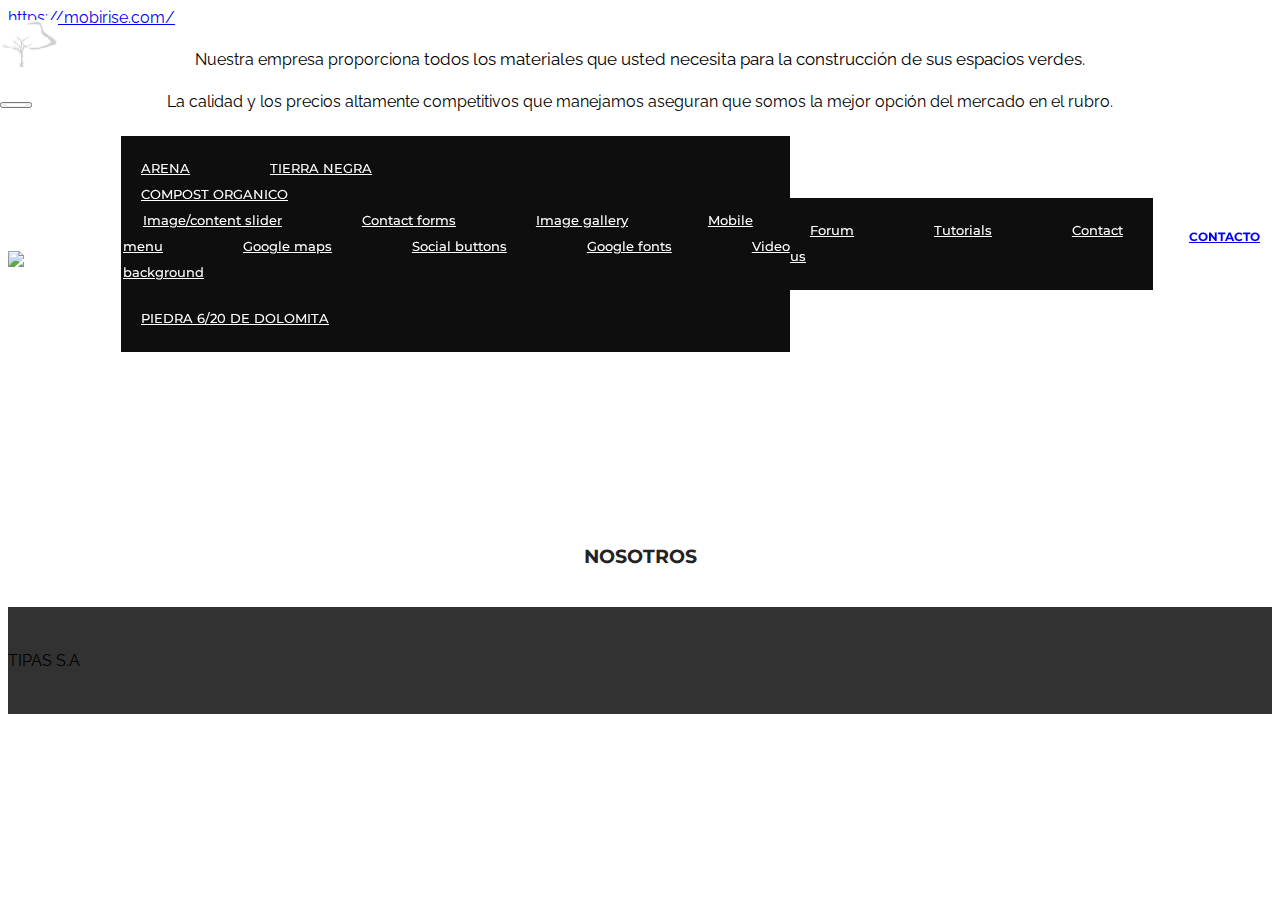
==== page1.html @ ce67bbe1 "create github pages" ====
<!DOCTYPE html>
<html>
<head>
  <!-- Site made with Mobirise Website Builder v3.12.1, https://mobirise.com -->
  <meta charset="UTF-8">
  <meta http-equiv="X-UA-Compatible" content="IE=edge">
  <meta name="generator" content="Mobirise v3.12.1, mobirise.com">
  <meta name="viewport" content="width=device-width, initial-scale=1">
  <link rel="shortcut icon" href="assets/images/logo-149x128.jpg" type="image/x-icon">
  <meta name="description" content="Website Builder Description">
  <title>Website Builder Title</title>
  <link rel="stylesheet" href="https://fonts.googleapis.com/css?family=Lora:400,700,400italic,700italic&amp;subset=latin">
  <link rel="stylesheet" href="https://fonts.googleapis.com/css?family=Montserrat:400,700">
  <link rel="stylesheet" href="https://fonts.googleapis.com/css?family=Raleway:100,100i,200,200i,300,300i,400,400i,500,500i,600,600i,700,700i,800,800i,900,900i">
  <link rel="stylesheet" href="assets/bootstrap-material-design-font/css/material.css">
  <link rel="stylesheet" href="assets/tether/tether.min.css">
  <link rel="stylesheet" href="assets/bootstrap/css/bootstrap.min.css">
  <link rel="stylesheet" href="assets/dropdown/css/style.css">
  <link rel="stylesheet" href="assets/animate.css/animate.min.css">
  <link rel="stylesheet" href="assets/theme/css/style.css">
  <link rel="stylesheet" href="assets/mobirise/css/mbr-additional.css" type="text/css">
  
  
  
</head>
<body>
<section id="menu-0">

    <nav class="navbar navbar-dropdown bg-color transparent navbar-fixed-top">
        <div class="container">

            <div class="mbr-table">
                <div class="mbr-table-cell">

                    <div class="navbar-brand">
                        <a href="https://mobirise.com" class="navbar-logo"><img src="assets/images/logo-149x128.jpg" alt="Mobirise"></a>
                        <a class="navbar-caption" href="https://mobirise.com">TIPUANAS</a>
                    </div>

                </div>
                <div class="mbr-table-cell">

                    <button class="navbar-toggler pull-xs-right hidden-md-up" type="button" data-toggle="collapse" data-target="#exCollapsingNavbar">
                        <div class="hamburger-icon"></div>
                    </button>

                    <ul class="nav-dropdown collapse pull-xs-right nav navbar-nav navbar-toggleable-sm" id="exCollapsingNavbar"><li class="nav-item dropdown open"><a class="nav-link link" href="https://mobirise.com/">INICIO</a></li><li class="nav-item dropdown"><a class="nav-link link dropdown-toggle" data-toggle="dropdown-submenu" href="https://mobirise.com/" aria-expanded="false">PRODUCTOS</a><div class="dropdown-menu"><a class="dropdown-item" href="https://mobirise.com/">ARENA</a><a class="dropdown-item" href="https://mobirise.com/">TIERRA NEGRA</a><div class="dropdown"><a class="dropdown-item dropdown-toggle" data-toggle="dropdown-submenu" href="https://mobirise.com/" aria-expanded="false">COMPOST ORGANICO</a><div class="dropdown-menu dropdown-submenu"><a class="dropdown-item" href="https://mobirise.com/">Image/content slider</a><a class="dropdown-item" href="https://mobirise.com/">Contact forms</a><a class="dropdown-item" href="https://mobirise.com/">Image gallery</a><a class="dropdown-item" href="https://mobirise.com/">Mobile menu</a><a class="dropdown-item" href="https://mobirise.com/">Google maps</a><a class="dropdown-item" href="https://mobirise.com/">Social buttons</a><a class="dropdown-item" href="https://mobirise.com/">Google fonts</a><a class="dropdown-item" href="https://mobirise.com/">Video background</a></div></div><a class="dropdown-item" href="https://mobirise.com/">PIEDRA 6/20 DE DOLOMITA</a></div></li><li class="nav-item dropdown"><a class="nav-link link dropdown-toggle" data-toggle="dropdown-submenu" href="https://mobirise.com/" aria-expanded="false">SERVICIOS</a><div class="dropdown-menu"><a class="dropdown-item" href="http://forums.mobirise.com/">Forum</a><a class="dropdown-item" href="https://mobirise.com/">Tutorials</a><a class="dropdown-item" href="https://mobirise.com/">Contact us</a></div></li><li class="nav-item nav-btn"><a class="nav-link btn btn-white btn-white-outline" href="https://mobirise.com/">CONTACTO</a></li></ul>
                    <button hidden="" class="navbar-toggler navbar-close" type="button" data-toggle="collapse" data-target="#exCollapsingNavbar">
                        <div class="close-icon"></div>
                    </button>

                </div>
            </div>

        </div>
    </nav>

</section>

<section class="engine"><a rel="external" href="https://mobirise.com">https://mobirise.com/</a></section><section class="mbr-section article mbr-section__container mbr-after-navbar" id="content1-5" style="background-color: rgb(255, 255, 255); padding-top: 20px; padding-bottom: 20px;">

    <div class="container">
        <div class="row">
            <div class="col-xs-12 lead">Nuestra empresa proporciona&nbsp;<span style="font-size: 1.07rem; line-height: 1.5;">todos los materiales que usted necesita para la construcción de sus espacios verdes.</span><div><br></div><div>La calidad y los precios altamente competitivos que manejamos aseguran que somos la mejor opción del mercado en el rubro.</div></div>
        </div>
    </div>

</section>

<section class="mbr-section mbr-parallax-background" id="msg-box6-2" style="background-image: url(assets/images/6f5-2000x1435.jpg); padding-top: 120px; padding-bottom: 120px;">

    <div class="mbr-overlay" style="opacity: 0.5; background-color: rgb(0, 0, 0);">
    </div>
    <div class="container">
        <div class="row">
            <div class="mbr-table-md-up">

              <div class="mbr-table-cell mbr-right-padding-md-up mbr-valign-top col-md-7 image-size" style="width: 63%;">
                  <div class="mbr-figure"><img src="assets/images/6f6-1400x971.jpg"></div>
              </div>

              


              <div class="mbr-table-cell col-md-5 text-xs-center text-md-left content-size">
                  <h3 class="mbr-section-title display-2">CONSTRUCCION DE ESPACIOS VERDES</h3>
                  <div class="lead">

                    <p></p>

                  </div>

                  
              </div>


              

            </div>
        </div>
    </div>

</section>

<section class="mbr-section mbr-section__container article" id="header3-4" style="background-color: rgb(255, 255, 255); padding-top: 20px; padding-bottom: 20px;">
    <div class="container">
        <div class="row">
            <div class="col-xs-12">
                <h3 class="mbr-section-title display-2">NOSOTROS</h3>
                <small class="mbr-section-subtitle"></small>
            </div>
        </div>
    </div>
</section>

<footer class="mbr-small-footer mbr-section mbr-section-nopadding" id="footer1-1" style="background-color: rgb(50, 50, 50); padding-top: 1.75rem; padding-bottom: 1.75rem;">
    
    <div class="container">
        <p class="text-xs-center">TIPAS S.A</p>
    </div>
</footer>


  <script src="assets/web/assets/jquery/jquery.min.js"></script>
  <script src="assets/tether/tether.min.js"></script>
  <script src="assets/bootstrap/js/bootstrap.min.js"></script>
  <script src="assets/smooth-scroll/smooth-scroll.js"></script>
  <script src="assets/dropdown/js/script.min.js"></script>
  <script src="assets/touch-swipe/jquery.touch-swipe.min.js"></script>
  <script src="assets/viewport-checker/jquery.viewportchecker.js"></script>
  <script src="assets/jarallax/jarallax.js"></script>
  <script src="assets/theme/js/script.js"></script>
  
  
  <input name="animation" type="hidden">
  </body>
</html>
---- assets/bootstrap-material-design-font/css/material.css ----
@font-face {
  font-family: 'Material-Design-Icons';
  src: url('../fonts/Material-Design-Icons.eot?3ocs8m');
  src: url('../fonts/Material-Design-Icons.eot?#iefix3ocs8m') format('embedded-opentype'), url('../fonts/Material-Design-Icons.woff?3ocs8m') format('woff'), url('../fonts/Material-Design-Icons.ttf?3ocs8m') format('truetype'), url('../fonts/Material-Design-Icons.svg?3ocs8m#Material-Design-Icons') format('svg');
  font-weight: normal;
  font-style: normal;
}
[class^="mdi-"],
[class*="mdi-"] {
  speak: none;
  display: inline-block;
  font-style: normal;
  font-variant:normal;
  font-weight:normal;
  /*font-size:24px;*/
  line-height:1;
  font-family:'Material-Design-Icons' !important;
  text-rendering: auto;
  
  -webkit-font-smoothing: antialiased;
  -moz-osx-font-smoothing: grayscale;
  -webkit-transform: translate(0, 0);
      -ms-transform: translate(0, 0);
          transform: translate(0, 0);
}
[class^="mdi-"]:before,
[class*="mdi-"]:before {
  display: inline-block;
  speak: none;
  text-decoration: inherit;
}
[class^="mdi-"].pull-left,
[class*="mdi-"].pull-left {
  margin-right: .3em;
}
[class^="mdi-"].pull-right,
[class*="mdi-"].pull-right {
  margin-left: .3em;
}
[class^="mdi-"].mdi-lg:before,
[class*="mdi-"].mdi-lg:before,
[class^="mdi-"].mdi-lg:after,
[class*="mdi-"].mdi-lg:after {
  font-size: 1.33333333em;
  line-height: 0.75em;
  vertical-align: -15%;
}
[class^="mdi-"].mdi-2x:before,
[class*="mdi-"].mdi-2x:before,
[class^="mdi-"].mdi-2x:after,
[class*="mdi-"].mdi-2x:after {
  font-size: 2em;
}
[class^="mdi-"].mdi-3x:before,
[class*="mdi-"].mdi-3x:before,
[class^="mdi-"].mdi-3x:after,
[class*="mdi-"].mdi-3x:after {
  font-size: 3em;
}
[class^="mdi-"].mdi-4x:before,
[class*="mdi-"].mdi-4x:before,
[class^="mdi-"].mdi-4x:after,
[class*="mdi-"].mdi-4x:after {
  font-size: 4em;
}
[class^="mdi-"].mdi-5x:before,
[class*="mdi-"].mdi-5x:before,
[class^="mdi-"].mdi-5x:after,
[class*="mdi-"].mdi-5x:after {
  font-size: 5em;
}
[class^="mdi-device-signal-cellular-"]:after,
[class^="mdi-device-battery-"]:after,
[class^="mdi-device-battery-charging-"]:after,
[class^="mdi-device-signal-cellular-connected-no-internet-"]:after,
[class^="mdi-device-signal-wifi-"]:after,
[class^="mdi-device-signal-wifi-statusbar-not-connected"]:after,
.mdi-device-network-wifi:after {
  opacity: .3;
  position: absolute;
  left: 0;
  top: 0;
  z-index: 1;
  display: inline-block;
  speak: none;
  text-decoration: inherit;
}
[class^="mdi-device-signal-cellular-"]:after {
  content: "\e758";
}
[class^="mdi-device-battery-"]:after {
  content: "\e735";
}
[class^="mdi-device-battery-charging-"]:after {
  content: "\e733";
}
[class^="mdi-device-signal-cellular-connected-no-internet-"]:after {
  content: "\e75d";
}
[class^="mdi-device-signal-wifi-"]:after,
.mdi-device-network-wifi:after {
  content: "\e765";
}
[class^="mdi-device-signal-wifi-statusbasr-not-connected"]:after {
  content: "\e8f7";
}
.mdi-device-signal-cellular-off:after,
.mdi-device-signal-cellular-null:after,
.mdi-device-signal-cellular-no-sim:after,
.mdi-device-signal-wifi-off:after,
.mdi-device-signal-wifi-4-bar:after,
.mdi-device-signal-cellular-4-bar:after,
.mdi-device-battery-alert:after,
.mdi-device-signal-cellular-connected-no-internet-4-bar:after,
.mdi-device-battery-std:after,
.mdi-device-battery-full .mdi-device-battery-unknown:after {
  content: "";
}
.mdi-fw {
  width: 1.28571429em;
  text-align: center;
}
.mdi-ul {
  padding-left: 0;
  margin-left: 2.14285714em;
  list-style-type: none;
}
.mdi-ul > li {
  position: relative;
}
.mdi-li {
  position: absolute;
  left: -2.14285714em;
  width: 2.14285714em;
  top: 0.14285714em;
  text-align: center;
}
.mdi-li.mdi-lg {
  left: -1.85714286em;
}
.mdi-border {
  padding: .2em .25em .15em;
  border: solid 0.08em #eeeeee;
  border-radius: .1em;
}
.mdi-spin {
  -webkit-animation: mdi-spin 2s infinite linear;
  animation: mdi-spin 2s infinite linear;
  -webkit-transform-origin: 50% 50%;
  -ms-transform-origin: 50% 50%;
      transform-origin: 50% 50%;
}
.mdi-pulse {
  -webkit-animation: mdi-spin 1s steps(8) infinite;
  animation: mdi-spin 1s steps(8) infinite;
  -webkit-transform-origin: 50% 50%;
  -ms-transform-origin: 50% 50%;
      transform-origin: 50% 50%;
}
@-webkit-keyframes mdi-spin {
  0% {
    -webkit-transform: rotate(0deg);
    transform: rotate(0deg);
  }
  100% {
    -webkit-transform: rotate(359deg);
    transform: rotate(359deg);
  }
}
@keyframes mdi-spin {
  0% {
    -webkit-transform: rotate(0deg);
    transform: rotate(0deg);
  }
  100% {
    -webkit-transform: rotate(359deg);
    transform: rotate(359deg);
  }
}
.mdi-rotate-90 {
  filter: progid:DXImageTransform.Microsoft.BasicImage(rotation=1);
  -webkit-transform: rotate(90deg);
  -ms-transform: rotate(90deg);
  transform: rotate(90deg);
}
.mdi-rotate-180 {
  filter: progid:DXImageTransform.Microsoft.BasicImage(rotation=2);
  -webkit-transform: rotate(180deg);
  -ms-transform: rotate(180deg);
  transform: rotate(180deg);
}
.mdi-rotate-270 {
  filter: progid:DXImageTransform.Microsoft.BasicImage(rotation=3);
  -webkit-transform: rotate(270deg);
  -ms-transform: rotate(270deg);
  transform: rotate(270deg);
}
.mdi-flip-horizontal {
  filter: progid:DXImageTransform.Microsoft.BasicImage(rotation=0, mirror=1);
  -webkit-transform: scale(-1, 1);
  -ms-transform: scale(-1, 1);
  transform: scale(-1, 1);
}
.mdi-flip-vertical {
  filter: progid:DXImageTransform.Microsoft.BasicImage(rotation=2, mirror=1);
  -webkit-transform: scale(1, -1);
  -ms-transform: scale(1, -1);
  transform: scale(1, -1);
}
:root .mdi-rotate-90,
:root .mdi-rotate-180,
:root .mdi-rotate-270,
:root .mdi-flip-horizontal,
:root .mdi-flip-vertical {
  -webkit-filter: none;
          filter: none;
}
.mdi-stack {
  position: relative;
  display: inline-block;
  width: 2em;
  height: 2em;
  line-height: 2em;
  vertical-align: middle;
}
.mdi-stack-1x,
.mdi-stack-2x {
  position: absolute;
  left: 0;
  width: 100%;
  text-align: center;
}
.mdi-stack-1x {
  line-height: inherit;
}
.mdi-stack-2x {
  font-size: 2em;
}
.mdi-inverse {
  color: #ffffff;
}
/* Start Icons */
.mdi-action-3d-rotation:before {
  content: "\e600";
}
.mdi-action-accessibility:before {
  content: "\e601";
}
.mdi-action-account-balance-wallet:before {
  content: "\e602";
}
.mdi-action-account-balance:before {
  content: "\e603";
}
.mdi-action-account-box:before {
  content: "\e604";
}
.mdi-action-account-child:before {
  content: "\e605";
}
.mdi-action-account-circle:before {
  content: "\e606";
}
.mdi-action-add-shopping-cart:before {
  content: "\e607";
}
.mdi-action-alarm-add:before {
  content: "\e608";
}
.mdi-action-alarm-off:before {
  content: "\e609";
}
.mdi-action-alarm-on:before {
  content: "\e60a";
}
.mdi-action-alarm:before {
  content: "\e60b";
}
.mdi-action-android:before {
  content: "\e60c";
}
.mdi-action-announcement:before {
  content: "\e60d";
}
.mdi-action-aspect-ratio:before {
  content: "\e60e";
}
.mdi-action-assessment:before {
  content: "\e60f";
}
.mdi-action-assignment-ind:before {
  content: "\e610";
}
.mdi-action-assignment-late:before {
  content: "\e611";
}
.mdi-action-assignment-return:before {
  content: "\e612";
}
.mdi-action-assignment-returned:before {
  content: "\e613";
}
.mdi-action-assignment-turned-in:before {
  content: "\e614";
}
.mdi-action-assignment:before {
  content: "\e615";
}
.mdi-action-autorenew:before {
  content: "\e616";
}
.mdi-action-backup:before {
  content: "\e617";
}
.mdi-action-book:before {
  content: "\e618";
}
.mdi-action-bookmark-outline:before {
  content: "\e619";
}
.mdi-action-bookmark:before {
  content: "\e61a";
}
.mdi-action-bug-report:before {
  content: "\e61b";
}
.mdi-action-cached:before {
  content: "\e61c";
}
.mdi-action-check-circle:before {
  content: "\e61d";
}
.mdi-action-class:before {
  content: "\e61e";
}
.mdi-action-credit-card:before {
  content: "\e61f";
}
.mdi-action-dashboard:before {
  content: "\e620";
}
.mdi-action-delete:before {
  content: "\e621";
}
.mdi-action-description:before {
  content: "\e622";
}
.mdi-action-dns:before {
  content: "\e623";
}
.mdi-action-done-all:before {
  content: "\e624";
}
.mdi-action-done:before {
  content: "\e625";
}
.mdi-action-event:before {
  content: "\e626";
}
.mdi-action-exit-to-app:before {
  content: "\e627";
}
.mdi-action-explore:before {
  content: "\e628";
}
.mdi-action-extension:before {
  content: "\e629";
}
.mdi-action-face-unlock:before {
  content: "\e62a";
}
.mdi-action-favorite-outline:before {
  content: "\e62b";
}
.mdi-action-favorite:before {
  content: "\e62c";
}
.mdi-action-find-in-page:before {
  content: "\e62d";
}
.mdi-action-find-replace:before {
  content: "\e62e";
}
.mdi-action-flip-to-back:before {
  content: "\e62f";
}
.mdi-action-flip-to-front:before {
  content: "\e630";
}
.mdi-action-get-app:before {
  content: "\e631";
}
.mdi-action-grade:before {
  content: "\e632";
}
.mdi-action-group-work:before {
  content: "\e633";
}
.mdi-action-help:before {
  content: "\e634";
}
.mdi-action-highlight-remove:before {
  content: "\e635";
}
.mdi-action-history:before {
  content: "\e636";
}
.mdi-action-home:before {
  content: "\e637";
}
.mdi-action-https:before {
  content: "\e638";
}
.mdi-action-info-outline:before {
  content: "\e639";
}
.mdi-action-info:before {
  content: "\e63a";
}
.mdi-action-input:before {
  content: "\e63b";
}
.mdi-action-invert-colors:before {
  content: "\e63c";
}
.mdi-action-label-outline:before {
  content: "\e63d";
}
.mdi-action-label:before {
  content: "\e63e";
}
.mdi-action-language:before {
  content: "\e63f";
}
.mdi-action-launch:before {
  content: "\e640";
}
.mdi-action-list:before {
  content: "\e641";
}
.mdi-action-lock-open:before {
  content: "\e642";
}
.mdi-action-lock-outline:before {
  content: "\e643";
}
.mdi-action-lock:before {
  content: "\e644";
}
.mdi-action-loyalty:before {
  content: "\e645";
}
.mdi-action-markunread-mailbox:before {
  content: "\e646";
}
.mdi-action-note-add:before {
  content: "\e647";
}
.mdi-action-open-in-browser:before {
  content: "\e648";
}
.mdi-action-open-in-new:before {
  content: "\e649";
}
.mdi-action-open-with:before {
  content: "\e64a";
}
.mdi-action-pageview:before {
  content: "\e64b";
}
.mdi-action-payment:before {
  content: "\e64c";
}
.mdi-action-perm-camera-mic:before {
  content: "\e64d";
}
.mdi-action-perm-contact-cal:before {
  content: "\e64e";
}
.mdi-action-perm-data-setting:before {
  content: "\e64f";
}
.mdi-action-perm-device-info:before {
  content: "\e650";
}
.mdi-action-perm-identity:before {
  content: "\e651";
}
.mdi-action-perm-media:before {
  content: "\e652";
}
.mdi-action-perm-phone-msg:before {
  content: "\e653";
}
.mdi-action-perm-scan-wifi:before {
  content: "\e654";
}
.mdi-action-picture-in-picture:before {
  content: "\e655";
}
.mdi-action-polymer:before {
  content: "\e656";
}
.mdi-action-print:before {
  content: "\e657";
}
.mdi-action-query-builder:before {
  content: "\e658";
}
.mdi-action-question-answer:before {
  content: "\e659";
}
.mdi-action-receipt:before {
  content: "\e65a";
}
.mdi-action-redeem:before {
  content: "\e65b";
}
.mdi-action-reorder:before {
  content: "\e65c";
}
.mdi-action-report-problem:before {
  content: "\e65d";
}
.mdi-action-restore:before {
  content: "\e65e";
}
.mdi-action-room:before {
  content: "\e65f";
}
.mdi-action-schedule:before {
  content: "\e660";
}
.mdi-action-search:before {
  content: "\e661";
}
.mdi-action-settings-applications:before {
  content: "\e662";
}
.mdi-action-settings-backup-restore:before {
  content: "\e663";
}
.mdi-action-settings-bluetooth:before {
  content: "\e664";
}
.mdi-action-settings-cell:before {
  content: "\e665";
}
.mdi-action-settings-display:before {
  content: "\e666";
}
.mdi-action-settings-ethernet:before {
  content: "\e667";
}
.mdi-action-settings-input-antenna:before {
  content: "\e668";
}
.mdi-action-settings-input-component:before {
  content: "\e669";
}
.mdi-action-settings-input-composite:before {
  content: "\e66a";
}
.mdi-action-settings-input-hdmi:before {
  content: "\e66b";
}
.mdi-action-settings-input-svideo:before {
  content: "\e66c";
}
.mdi-action-settings-overscan:before {
  content: "\e66d";
}
.mdi-action-settings-phone:before {
  content: "\e66e";
}
.mdi-action-settings-power:before {
  content: "\e66f";
}
.mdi-action-settings-remote:before {
  content: "\e670";
}
.mdi-action-settings-voice:before {
  content: "\e671";
}
.mdi-action-settings:before {
  content: "\e672";
}
.mdi-action-shop-two:before {
  content: "\e673";
}
.mdi-action-shop:before {
  content: "\e674";
}
.mdi-action-shopping-basket:before {
  content: "\e675";
}
.mdi-action-shopping-cart:before {
  content: "\e676";
}
.mdi-action-speaker-notes:before {
  content: "\e677";
}
.mdi-action-spellcheck:before {
  content: "\e678";
}
.mdi-action-star-rate:before {
  content: "\e679";
}
.mdi-action-stars:before {
  content: "\e67a";
}
.mdi-action-store:before {
  content: "\e67b";
}
.mdi-action-subject:before {
  content: "\e67c";
}
.mdi-action-supervisor-account:before {
  content: "\e67d";
}
.mdi-action-swap-horiz:before {
  content: "\e67e";
}
.mdi-action-swap-vert-circle:before {
  content: "\e67f";
}
.mdi-action-swap-vert:before {
  content: "\e680";
}
.mdi-action-system-update-tv:before {
  content: "\e681";
}
.mdi-action-tab-unselected:before {
  content: "\e682";
}
.mdi-action-tab:before {
  content: "\e683";
}
.mdi-action-theaters:before {
  content: "\e684";
}
.mdi-action-thumb-down:before {
  content: "\e685";
}
.mdi-action-thumb-up:before {
  content: "\e686";
}
.mdi-action-thumbs-up-down:before {
  content: "\e687";
}
.mdi-action-toc:before {
  content: "\e688";
}
.mdi-action-today:before {
  content: "\e689";
}
.mdi-action-track-changes:before {
  content: "\e68a";
}
.mdi-action-translate:before {
  content: "\e68b";
}
.mdi-action-trending-down:before {
  content: "\e68c";
}
.mdi-action-trending-neutral:before {
  content: "\e68d";
}
.mdi-action-trending-up:before {
  content: "\e68e";
}
.mdi-action-turned-in-not:before {
  content: "\e68f";
}
.mdi-action-turned-in:before {
  content: "\e690";
}
.mdi-action-verified-user:before {
  content: "\e691";
}
.mdi-action-view-agenda:before {
  content: "\e692";
}
.mdi-action-view-array:before {
  content: "\e693";
}
.mdi-action-view-carousel:before {
  content: "\e694";
}
.mdi-action-view-column:before {
  content: "\e695";
}
.mdi-action-view-day:before {
  content: "\e696";
}
.mdi-action-view-headline:before {
  content: "\e697";
}
.mdi-action-view-list:before {
  content: "\e698";
}
.mdi-action-view-module:before {
  content: "\e699";
}
.mdi-action-view-quilt:before {
  content: "\e69a";
}
.mdi-action-view-stream:before {
  content: "\e69b";
}
.mdi-action-view-week:before {
  content: "\e69c";
}
.mdi-action-visibility-off:before {
  content: "\e69d";
}
.mdi-action-visibility:before {
  content: "\e69e";
}
.mdi-action-wallet-giftcard:before {
  content: "\e69f";
}
.mdi-action-wallet-membership:before {
  content: "\e6a0";
}
.mdi-action-wallet-travel:before {
  content: "\e6a1";
}
.mdi-action-work:before {
  content: "\e6a2";
}
.mdi-alert-error:before {
  content: "\e6a3";
}
.mdi-alert-warning:before {
  content: "\e6a4";
}
.mdi-av-album:before {
  content: "\e6a5";
}
.mdi-av-closed-caption:before {
  content: "\e6a6";
}
.mdi-av-equalizer:before {
  content: "\e6a7";
}
.mdi-av-explicit:before {
  content: "\e6a8";
}
.mdi-av-fast-forward:before {
  content: "\e6a9";
}
.mdi-av-fast-rewind:before {
  content: "\e6aa";
}
.mdi-av-games:before {
  content: "\e6ab";
}
.mdi-av-hearing:before {
  content: "\e6ac";
}
.mdi-av-high-quality:before {
  content: "\e6ad";
}
.mdi-av-loop:before {
  content: "\e6ae";
}
.mdi-av-mic-none:before {
  content: "\e6af";
}
.mdi-av-mic-off:before {
  content: "\e6b0";
}
.mdi-av-mic:before {
  content: "\e6b1";
}
.mdi-av-movie:before {
  content: "\e6b2";
}
.mdi-av-my-library-add:before {
  content: "\e6b3";
}
.mdi-av-my-library-books:before {
  content: "\e6b4";
}
.mdi-av-my-library-music:before {
  content: "\e6b5";
}
.mdi-av-new-releases:before {
  content: "\e6b6";
}
.mdi-av-not-interested:before {
  content: "\e6b7";
}
.mdi-av-pause-circle-fill:before {
  content: "\e6b8";
}
.mdi-av-pause-circle-outline:before {
  content: "\e6b9";
}
.mdi-av-pause:before {
  content: "\e6ba";
}
.mdi-av-play-arrow:before {
  content: "\e6bb";
}
.mdi-av-play-circle-fill:before {
  content: "\e6bc";
}
.mdi-av-play-circle-outline:before {
  content: "\e6bd";
}
.mdi-av-play-shopping-bag:before {
  content: "\e6be";
}
.mdi-av-playlist-add:before {
  content: "\e6bf";
}
.mdi-av-queue-music:before {
  content: "\e6c0";
}
.mdi-av-queue:before {
  content: "\e6c1";
}
.mdi-av-radio:before {
  content: "\e6c2";
}
.mdi-av-recent-actors:before {
  content: "\e6c3";
}
.mdi-av-repeat-one:before {
  content: "\e6c4";
}
.mdi-av-repeat:before {
  content: "\e6c5";
}
.mdi-av-replay:before {
  content: "\e6c6";
}
.mdi-av-shuffle:before {
  content: "\e6c7";
}
.mdi-av-skip-next:before {
  content: "\e6c8";
}
.mdi-av-skip-previous:before {
  content: "\e6c9";
}
.mdi-av-snooze:before {
  content: "\e6ca";
}
.mdi-av-stop:before {
  content: "\e6cb";
}
.mdi-av-subtitles:before {
  content: "\e6cc";
}
.mdi-av-surround-sound:before {
  content: "\e6cd";
}
.mdi-av-timer:before {
  content: "\e6ce";
}
.mdi-av-video-collection:before {
  content: "\e6cf";
}
.mdi-av-videocam-off:before {
  content: "\e6d0";
}
.mdi-av-videocam:before {
  content: "\e6d1";
}
.mdi-av-volume-down:before {
  content: "\e6d2";
}
.mdi-av-volume-mute:before {
  content: "\e6d3";
}
.mdi-av-volume-off:before {
  content: "\e6d4";
}
.mdi-av-volume-up:before {
  content: "\e6d5";
}
.mdi-av-web:before {
  content: "\e6d6";
}
.mdi-communication-business:before {
  content: "\e6d7";
}
.mdi-communication-call-end:before {
  content: "\e6d8";
}
.mdi-communication-call-made:before {
  content: "\e6d9";
}
.mdi-communication-call-merge:before {
  content: "\e6da";
}
.mdi-communication-call-missed:before {
  content: "\e6db";
}
.mdi-communication-call-received:before {
  content: "\e6dc";
}
.mdi-communication-call-split:before {
  content: "\e6dd";
}
.mdi-communication-call:before {
  content: "\e6de";
}
.mdi-communication-chat:before {
  content: "\e6df";
}
.mdi-communication-clear-all:before {
  content: "\e6e0";
}
.mdi-communication-comment:before {
  content: "\e6e1";
}
.mdi-communication-contacts:before {
  content: "\e6e2";
}
.mdi-communication-dialer-sip:before {
  content: "\e6e3";
}
.mdi-communication-dialpad:before {
  content: "\e6e4";
}
.mdi-communication-dnd-on:before {
  content: "\e6e5";
}
.mdi-communication-email:before {
  content: "\e6e6";
}
.mdi-communication-forum:before {
  content: "\e6e7";
}
.mdi-communication-import-export:before {
  content: "\e6e8";
}
.mdi-communication-invert-colors-off:before {
  content: "\e6e9";
}
.mdi-communication-invert-colors-on:before {
  content: "\e6ea";
}
.mdi-communication-live-help:before {
  content: "\e6eb";
}
.mdi-communication-location-off:before {
  content: "\e6ec";
}
.mdi-communication-location-on:before {
  content: "\e6ed";
}
.mdi-communication-message:before {
  content: "\e6ee";
}
.mdi-communication-messenger:before {
  content: "\e6ef";
}
.mdi-communication-no-sim:before {
  content: "\e6f0";
}
.mdi-communication-phone:before {
  content: "\e6f1";
}
.mdi-communication-portable-wifi-off:before {
  content: "\e6f2";
}
.mdi-communication-quick-contacts-dialer:before {
  content: "\e6f3";
}
.mdi-communication-quick-contacts-mail:before {
  content: "\e6f4";
}
.mdi-communication-ring-volume:before {
  content: "\e6f5";
}
.mdi-communication-stay-current-landscape:before {
  content: "\e6f6";
}
.mdi-communication-stay-current-portrait:before {
  content: "\e6f7";
}
.mdi-communication-stay-primary-landscape:before {
  content: "\e6f8";
}
.mdi-communication-stay-primary-portrait:before {
  content: "\e6f9";
}
.mdi-communication-swap-calls:before {
  content: "\e6fa";
}
.mdi-communication-textsms:before {
  content: "\e6fb";
}
.mdi-communication-voicemail:before {
  content: "\e6fc";
}
.mdi-communication-vpn-key:before {
  content: "\e6fd";
}
.mdi-content-add-box:before {
  content: "\e6fe";
}
.mdi-content-add-circle-outline:before {
  content: "\e6ff";
}
.mdi-content-add-circle:before {
  content: "\e700";
}
.mdi-content-add:before {
  content: "\e701";
}
.mdi-content-archive:before {
  content: "\e702";
}
.mdi-content-backspace:before {
  content: "\e703";
}
.mdi-content-block:before {
  content: "\e704";
}
.mdi-content-clear:before {
  content: "\e705";
}
.mdi-content-content-copy:before {
  content: "\e706";
}
.mdi-content-content-cut:before {
  content: "\e707";
}
.mdi-content-content-paste:before {
  content: "\e708";
}
.mdi-content-create:before {
  content: "\e709";
}
.mdi-content-drafts:before {
  content: "\e70a";
}
.mdi-content-filter-list:before {
  content: "\e70b";
}
.mdi-content-flag:before {
  content: "\e70c";
}
.mdi-content-forward:before {
  content: "\e70d";
}
.mdi-content-gesture:before {
  content: "\e70e";
}
.mdi-content-inbox:before {
  content: "\e70f";
}
.mdi-content-link:before {
  content: "\e710";
}
.mdi-content-mail:before {
  content: "\e711";
}
.mdi-content-markunread:before {
  content: "\e712";
}
.mdi-content-redo:before {
  content: "\e713";
}
.mdi-content-remove-circle-outline:before {
  content: "\e714";
}
.mdi-content-remove-circle:before {
  content: "\e715";
}
.mdi-content-remove:before {
  content: "\e716";
}
.mdi-content-reply-all:before {
  content: "\e717";
}
.mdi-content-reply:before {
  content: "\e718";
}
.mdi-content-report:before {
  content: "\e719";
}
.mdi-content-save:before {
  content: "\e71a";
}
.mdi-content-select-all:before {
  content: "\e71b";
}
.mdi-content-send:before {
  content: "\e71c";
}
.mdi-content-sort:before {
  content: "\e71d";
}
.mdi-content-text-format:before {
  content: "\e71e";
}
.mdi-content-undo:before {
  content: "\e71f";
}
.mdi-editor-attach-file:before {
  content: "\e776";
}
.mdi-editor-attach-money:before {
  content: "\e777";
}
.mdi-editor-border-all:before {
  content: "\e778";
}
.mdi-editor-border-bottom:before {
  content: "\e779";
}
.mdi-editor-border-clear:before {
  content: "\e77a";
}
.mdi-editor-border-color:before {
  content: "\e77b";
}
.mdi-editor-border-horizontal:before {
  content: "\e77c";
}
.mdi-editor-border-inner:before {
  content: "\e77d";
}
.mdi-editor-border-left:before {
  content: "\e77e";
}
.mdi-editor-border-outer:before {
  content: "\e77f";
}
.mdi-editor-border-right:before {
  content: "\e780";
}
.mdi-editor-border-style:before {
  content: "\e781";
}
.mdi-editor-border-top:before {
  content: "\e782";
}
.mdi-editor-border-vertical:before {
  content: "\e783";
}
.mdi-editor-format-align-center:before {
  content: "\e784";
}
.mdi-editor-format-align-justify:before {
  content: "\e785";
}
.mdi-editor-format-align-left:before {
  content: "\e786";
}
.mdi-editor-format-align-right:before {
  content: "\e787";
}
.mdi-editor-format-bold:before {
  content: "\e788";
}
.mdi-editor-format-clear:before {
  content: "\e789";
}
.mdi-editor-format-color-fill:before {
  content: "\e78a";
}
.mdi-editor-format-color-reset:before {
  content: "\e78b";
}
.mdi-editor-format-color-text:before {
  content: "\e78c";
}
.mdi-editor-format-indent-decrease:before {
  content: "\e78d";
}
.mdi-editor-format-indent-increase:before {
  content: "\e78e";
}
.mdi-editor-format-italic:before {
  content: "\e78f";
}
.mdi-editor-format-line-spacing:before {
  content: "\e790";
}
.mdi-editor-format-list-bulleted:before {
  content: "\e791";
}
.mdi-editor-format-list-numbered:before {
  content: "\e792";
}
.mdi-editor-format-paint:before {
  content: "\e793";
}
.mdi-editor-format-quote:before {
  content: "\e794";
}
.mdi-editor-format-size:before {
  content: "\e795";
}
.mdi-editor-format-strikethrough:before {
  content: "\e796";
}
.mdi-editor-format-textdirection-l-to-r:before {
  content: "\e797";
}
.mdi-editor-format-textdirection-r-to-l:before {
  content: "\e798";
}
.mdi-editor-format-underline:before {
  content: "\e799";
}
.mdi-editor-functions:before {
  content: "\e79a";
}
.mdi-editor-insert-chart:before {
  content: "\e79b";
}
.mdi-editor-insert-comment:before {
  content: "\e79c";
}
.mdi-editor-insert-drive-file:before {
  content: "\e79d";
}
.mdi-editor-insert-emoticon:before {
  content: "\e79e";
}
.mdi-editor-insert-invitation:before {
  content: "\e79f";
}
.mdi-editor-insert-link:before {
  content: "\e7a0";
}
.mdi-editor-insert-photo:before {
  content: "\e7a1";
}
.mdi-editor-merge-type:before {
  content: "\e7a2";
}
.mdi-editor-mode-comment:before {
  content: "\e7a3";
}
.mdi-editor-mode-edit:before {
  content: "\e7a4";
}
.mdi-editor-publish:before {
  content: "\e7a5";
}
.mdi-editor-vertical-align-bottom:before {
  content: "\e7a6";
}
.mdi-editor-vertical-align-center:before {
  content: "\e7a7";
}
.mdi-editor-vertical-align-top:before {
  content: "\e7a8";
}
.mdi-editor-wrap-text:before {
  content: "\e7a9";
}
.mdi-file-attachment:before {
  content: "\e7aa";
}
.mdi-file-cloud-circle:before {
  content: "\e7ab";
}
.mdi-file-cloud-done:before {
  content: "\e7ac";
}
.mdi-file-cloud-download:before {
  content: "\e7ad";
}
.mdi-file-cloud-off:before {
  content: "\e7ae";
}
.mdi-file-cloud-queue:before {
  content: "\e7af";
}
.mdi-file-cloud-upload:before {
  content: "\e7b0";
}
.mdi-file-cloud:before {
  content: "\e7b1";
}
.mdi-file-file-download:before {
  content: "\e7b2";
}
.mdi-file-file-upload:before {
  content: "\e7b3";
}
.mdi-file-folder-open:before {
  content: "\e7b4";
}
.mdi-file-folder-shared:before {
  content: "\e7b5";
}
.mdi-file-folder:before {
  content: "\e7b6";
}
.mdi-device-access-alarm:before {
  content: "\e720";
}
.mdi-device-access-alarms:before {
  content: "\e721";
}
.mdi-device-access-time:before {
  content: "\e722";
}
.mdi-device-add-alarm:before {
  content: "\e723";
}
.mdi-device-airplanemode-off:before {
  content: "\e724";
}
.mdi-device-airplanemode-on:before {
  content: "\e725";
}
.mdi-device-battery-20:before {
  content: "\e726";
}
.mdi-device-battery-30:before {
  content: "\e727";
}
.mdi-device-battery-50:before {
  content: "\e728";
}
.mdi-device-battery-60:before {
  content: "\e729";
}
.mdi-device-battery-80:before {
  content: "\e72a";
}
.mdi-device-battery-90:before {
  content: "\e72b";
}
.mdi-device-battery-alert:before {
  content: "\e72c";
}
.mdi-device-battery-charging-20:before {
  content: "\e72d";
}
.mdi-device-battery-charging-30:before {
  content: "\e72e";
}
.mdi-device-battery-charging-50:before {
  content: "\e72f";
}
.mdi-device-battery-charging-60:before {
  content: "\e730";
}
.mdi-device-battery-charging-80:before {
  content: "\e731";
}
.mdi-device-battery-charging-90:before {
  content: "\e732";
}
.mdi-device-battery-charging-full:before {
  content: "\e733";
}
.mdi-device-battery-full:before {
  content: "\e734";
}
.mdi-device-battery-std:before {
  content: "\e735";
}
.mdi-device-battery-unknown:before {
  content: "\e736";
}
.mdi-device-bluetooth-connected:before {
  content: "\e737";
}
.mdi-device-bluetooth-disabled:before {
  content: "\e738";
}
.mdi-device-bluetooth-searching:before {
  content: "\e739";
}
.mdi-device-bluetooth:before {
  content: "\e73a";
}
.mdi-device-brightness-auto:before {
  content: "\e73b";
}
.mdi-device-brightness-high:before {
  content: "\e73c";
}
.mdi-device-brightness-low:before {
  content: "\e73d";
}
.mdi-device-brightness-medium:before {
  content: "\e73e";
}
.mdi-device-data-usage:before {
  content: "\e73f";
}
.mdi-device-developer-mode:before {
  content: "\e740";
}
.mdi-device-devices:before {
  content: "\e741";
}
.mdi-device-dvr:before {
  content: "\e742";
}
.mdi-device-gps-fixed:before {
  content: "\e743";
}
.mdi-device-gps-not-fixed:before {
  content: "\e744";
}
.mdi-device-gps-off:before {
  content: "\e745";
}
.mdi-device-location-disabled:before {
  content: "\e746";
}
.mdi-device-location-searching:before {
  content: "\e747";
}
.mdi-device-multitrack-audio:before {
  content: "\e748";
}
.mdi-device-network-cell:before {
  content: "\e749";
}
.mdi-device-network-wifi:before {
  content: "\e74a";
}
.mdi-device-nfc:before {
  content: "\e74b";
}
.mdi-device-now-wallpaper:before {
  content: "\e74c";
}
.mdi-device-now-widgets:before {
  content: "\e74d";
}
.mdi-device-screen-lock-landscape:before {
  content: "\e74e";
}
.mdi-device-screen-lock-portrait:before {
  content: "\e74f";
}
.mdi-device-screen-lock-rotation:before {
  content: "\e750";
}
.mdi-device-screen-rotation:before {
  content: "\e751";
}
.mdi-device-sd-storage:before {
  content: "\e752";
}
.mdi-device-settings-system-daydream:before {
  content: "\e753";
}
.mdi-device-signal-cellular-0-bar:before {
  content: "\e754";
}
.mdi-device-signal-cellular-1-bar:before {
  content: "\e755";
}
.mdi-device-signal-cellular-2-bar:before {
  content: "\e756";
}
.mdi-device-signal-cellular-3-bar:before {
  content: "\e757";
}
.mdi-device-signal-cellular-4-bar:before {
  content: "\e758";
}
.mdi-signal-wifi-statusbar-connected-no-internet-after:before {
  content: "\e8f6";
}
.mdi-device-signal-cellular-connected-no-internet-0-bar:before {
  content: "\e759";
}
.mdi-device-signal-cellular-connected-no-internet-1-bar:before {
  content: "\e75a";
}
.mdi-device-signal-cellular-connected-no-internet-2-bar:before {
  content: "\e75b";
}
.mdi-device-signal-cellular-connected-no-internet-3-bar:before {
  content: "\e75c";
}
.mdi-device-signal-cellular-connected-no-internet-4-bar:before {
  content: "\e75d";
}
.mdi-device-signal-cellular-no-sim:before {
  content: "\e75e";
}
.mdi-device-signal-cellular-null:before {
  content: "\e75f";
}
.mdi-device-signal-cellular-off:before {
  content: "\e760";
}
.mdi-device-signal-wifi-0-bar:before {
  content: "\e761";
}
.mdi-device-signal-wifi-1-bar:before {
  content: "\e762";
}
.mdi-device-signal-wifi-2-bar:before {
  content: "\e763";
}
.mdi-device-signal-wifi-3-bar:before {
  content: "\e764";
}
.mdi-device-signal-wifi-4-bar:before {
  content: "\e765";
}
.mdi-device-signal-wifi-off:before {
  content: "\e766";
}
.mdi-device-signal-wifi-statusbar-1-bar:before {
  content: "\e767";
}
.mdi-device-signal-wifi-statusbar-2-bar:before {
  content: "\e768";
}
.mdi-device-signal-wifi-statusbar-3-bar:before {
  content: "\e769";
}
.mdi-device-signal-wifi-statusbar-4-bar:before {
  content: "\e76a";
}
.mdi-device-signal-wifi-statusbar-connected-no-internet-:before {
  content: "\e76b";
}
.mdi-device-signal-wifi-statusbar-connected-no-internet:before {
  content: "\e76f";
}
.mdi-device-signal-wifi-statusbar-connected-no-internet-2:before {
  content: "\e76c";
}
.mdi-device-signal-wifi-statusbar-connected-no-internet-3:before {
  content: "\e76d";
}
.mdi-device-signal-wifi-statusbar-connected-no-internet-4:before {
  content: "\e76e";
}
.mdi-signal-wifi-statusbar-not-connected-after:before {
  content: "\e8f7";
}
.mdi-device-signal-wifi-statusbar-not-connected:before {
  content: "\e770";
}
.mdi-device-signal-wifi-statusbar-null:before {
  content: "\e771";
}
.mdi-device-storage:before {
  content: "\e772";
}
.mdi-device-usb:before {
  content: "\e773";
}
.mdi-device-wifi-lock:before {
  content: "\e774";
}
.mdi-device-wifi-tethering:before {
  content: "\e775";
}
.mdi-hardware-cast-connected:before {
  content: "\e7b7";
}
.mdi-hardware-cast:before {
  content: "\e7b8";
}
.mdi-hardware-computer:before {
  content: "\e7b9";
}
.mdi-hardware-desktop-mac:before {
  content: "\e7ba";
}
.mdi-hardware-desktop-windows:before {
  content: "\e7bb";
}
.mdi-hardware-dock:before {
  content: "\e7bc";
}
.mdi-hardware-gamepad:before {
  content: "\e7bd";
}
.mdi-hardware-headset-mic:before {
  content: "\e7be";
}
.mdi-hardware-headset:before {
  content: "\e7bf";
}
.mdi-hardware-keyboard-alt:before {
  content: "\e7c0";
}
.mdi-hardware-keyboard-arrow-down:before {
  content: "\e7c1";
}
.mdi-hardware-keyboard-arrow-left:before {
  content: "\e7c2";
}
.mdi-hardware-keyboard-arrow-right:before {
  content: "\e7c3";
}
.mdi-hardware-keyboard-arrow-up:before {
  content: "\e7c4";
}
.mdi-hardware-keyboard-backspace:before {
  content: "\e7c5";
}
.mdi-hardware-keyboard-capslock:before {
  content: "\e7c6";
}
.mdi-hardware-keyboard-control:before {
  content: "\e7c7";
}
.mdi-hardware-keyboard-hide:before {
  content: "\e7c8";
}
.mdi-hardware-keyboard-return:before {
  content: "\e7c9";
}
.mdi-hardware-keyboard-tab:before {
  content: "\e7ca";
}
.mdi-hardware-keyboard-voice:before {
  content: "\e7cb";
}
.mdi-hardware-keyboard:before {
  content: "\e7cc";
}
.mdi-hardware-laptop-chromebook:before {
  content: "\e7cd";
}
.mdi-hardware-laptop-mac:before {
  content: "\e7ce";
}
.mdi-hardware-laptop-windows:before {
  content: "\e7cf";
}
.mdi-hardware-laptop:before {
  content: "\e7d0";
}
.mdi-hardware-memory:before {
  content: "\e7d1";
}
.mdi-hardware-mouse:before {
  content: "\e7d2";
}
.mdi-hardware-phone-android:before {
  content: "\e7d3";
}
.mdi-hardware-phone-iphone:before {
  content: "\e7d4";
}
.mdi-hardware-phonelink-off:before {
  content: "\e7d5";
}
.mdi-hardware-phonelink:before {
  content: "\e7d6";
}
.mdi-hardware-security:before {
  content: "\e7d7";
}
.mdi-hardware-sim-card:before {
  content: "\e7d8";
}
.mdi-hardware-smartphone:before {
  content: "\e7d9";
}
.mdi-hardware-speaker:before {
  content: "\e7da";
}
.mdi-hardware-tablet-android:before {
  content: "\e7db";
}
.mdi-hardware-tablet-mac:before {
  content: "\e7dc";
}
.mdi-hardware-tablet:before {
  content: "\e7dd";
}
.mdi-hardware-tv:before {
  content: "\e7de";
}
.mdi-hardware-watch:before {
  content: "\e7df";
}
.mdi-image-add-to-photos:before {
  content: "\e7e0";
}
.mdi-image-adjust:before {
  content: "\e7e1";
}
.mdi-image-assistant-photo:before {
  content: "\e7e2";
}
.mdi-image-audiotrack:before {
  content: "\e7e3";
}
.mdi-image-blur-circular:before {
  content: "\e7e4";
}
.mdi-image-blur-linear:before {
  content: "\e7e5";
}
.mdi-image-blur-off:before {
  content: "\e7e6";
}
.mdi-image-blur-on:before {
  content: "\e7e7";
}
.mdi-image-brightness-1:before {
  content: "\e7e8";
}
.mdi-image-brightness-2:before {
  content: "\e7e9";
}
.mdi-image-brightness-3:before {
  content: "\e7ea";
}
.mdi-image-brightness-4:before {
  content: "\e7eb";
}
.mdi-image-brightness-5:before {
  content: "\e7ec";
}
.mdi-image-brightness-6:before {
  content: "\e7ed";
}
.mdi-image-brightness-7:before {
  content: "\e7ee";
}
.mdi-image-brush:before {
  content: "\e7ef";
}
.mdi-image-camera-alt:before {
  content: "\e7f0";
}
.mdi-image-camera-front:before {
  content: "\e7f1";
}
.mdi-image-camera-rear:before {
  content: "\e7f2";
}
.mdi-image-camera-roll:before {
  content: "\e7f3";
}
.mdi-image-camera:before {
  content: "\e7f4";
}
.mdi-image-center-focus-strong:before {
  content: "\e7f5";
}
.mdi-image-center-focus-weak:before {
  content: "\e7f6";
}
.mdi-image-collections:before {
  content: "\e7f7";
}
.mdi-image-color-lens:before {
  content: "\e7f8";
}
.mdi-image-colorize:before {
  content: "\e7f9";
}
.mdi-image-compare:before {
  content: "\e7fa";
}
.mdi-image-control-point-duplicate:before {
  content: "\e7fb";
}
.mdi-image-control-point:before {
  content: "\e7fc";
}
.mdi-image-crop-3-2:before {
  content: "\e7fd";
}
.mdi-image-crop-5-4:before {
  content: "\e7fe";
}
.mdi-image-crop-7-5:before {
  content: "\e7ff";
}
.mdi-image-crop-16-9:before {
  content: "\e800";
}
.mdi-image-crop-din:before {
  content: "\e801";
}
.mdi-image-crop-free:before {
  content: "\e802";
}
.mdi-image-crop-landscape:before {
  content: "\e803";
}
.mdi-image-crop-original:before {
  content: "\e804";
}
.mdi-image-crop-portrait:before {
  content: "\e805";
}
.mdi-image-crop-square:before {
  content: "\e806";
}
.mdi-image-crop:before {
  content: "\e807";
}
.mdi-image-dehaze:before {
  content: "\e808";
}
.mdi-image-details:before {
  content: "\e809";
}
.mdi-image-edit:before {
  content: "\e80a";
}
.mdi-image-exposure-minus-1:before {
  content: "\e80b";
}
.mdi-image-exposure-minus-2:before {
  content: "\e80c";
}
.mdi-image-exposure-plus-1:before {
  content: "\e80d";
}
.mdi-image-exposure-plus-2:before {
  content: "\e80e";
}
.mdi-image-exposure-zero:before {
  content: "\e80f";
}
.mdi-image-exposure:before {
  content: "\e810";
}
.mdi-image-filter-1:before {
  content: "\e811";
}
.mdi-image-filter-2:before {
  content: "\e812";
}
.mdi-image-filter-3:before {
  content: "\e813";
}
.mdi-image-filter-4:before {
  content: "\e814";
}
.mdi-image-filter-5:before {
  content: "\e815";
}
.mdi-image-filter-6:before {
  content: "\e816";
}
.mdi-image-filter-7:before {
  content: "\e817";
}
.mdi-image-filter-8:before {
  content: "\e818";
}
.mdi-image-filter-9-plus:before {
  content: "\e819";
}
.mdi-image-filter-9:before {
  content: "\e81a";
}
.mdi-image-filter-b-and-w:before {
  content: "\e81b";
}
.mdi-image-filter-center-focus:before {
  content: "\e81c";
}
.mdi-image-filter-drama:before {
  content: "\e81d";
}
.mdi-image-filter-frames:before {
  content: "\e81e";
}
.mdi-image-filter-hdr:before {
  content: "\e81f";
}
.mdi-image-filter-none:before {
  content: "\e820";
}
.mdi-image-filter-tilt-shift:before {
  content: "\e821";
}
.mdi-image-filter-vintage:before {
  content: "\e822";
}
.mdi-image-filter:before {
  content: "\e823";
}
.mdi-image-flare:before {
  content: "\e824";
}
.mdi-image-flash-auto:before {
  content: "\e825";
}
.mdi-image-flash-off:before {
  content: "\e826";
}
.mdi-image-flash-on:before {
  content: "\e827";
}
.mdi-image-flip:before {
  content: "\e828";
}
.mdi-image-gradient:before {
  content: "\e829";
}
.mdi-image-grain:before {
  content: "\e82a";
}
.mdi-image-grid-off:before {
  content: "\e82b";
}
.mdi-image-grid-on:before {
  content: "\e82c";
}
.mdi-image-hdr-off:before {
  content: "\e82d";
}
.mdi-image-hdr-on:before {
  content: "\e82e";
}
.mdi-image-hdr-strong:before {
  content: "\e82f";
}
.mdi-image-hdr-weak:before {
  content: "\e830";
}
.mdi-image-healing:before {
  content: "\e831";
}
.mdi-image-image-aspect-ratio:before {
  content: "\e832";
}
.mdi-image-image:before {
  content: "\e833";
}
.mdi-image-iso:before {
  content: "\e834";
}
.mdi-image-landscape:before {
  content: "\e835";
}
.mdi-image-leak-add:before {
  content: "\e836";
}
.mdi-image-leak-remove:before {
  content: "\e837";
}
.mdi-image-lens:before {
  content: "\e838";
}
.mdi-image-looks-3:before {
  content: "\e839";
}
.mdi-image-looks-4:before {
  content: "\e83a";
}
.mdi-image-looks-5:before {
  content: "\e83b";
}
.mdi-image-looks-6:before {
  content: "\e83c";
}
.mdi-image-looks-one:before {
  content: "\e83d";
}
.mdi-image-looks-two:before {
  content: "\e83e";
}
.mdi-image-looks:before {
  content: "\e83f";
}
.mdi-image-loupe:before {
  content: "\e840";
}
.mdi-image-movie-creation:before {
  content: "\e841";
}
.mdi-image-nature-people:before {
  content: "\e842";
}
.mdi-image-nature:before {
  content: "\e843";
}
.mdi-image-navigate-before:before {
  content: "\e844";
}
.mdi-image-navigate-next:before {
  content: "\e845";
}
.mdi-image-palette:before {
  content: "\e846";
}
.mdi-image-panorama-fisheye:before {
  content: "\e847";
}
.mdi-image-panorama-horizontal:before {
  content: "\e848";
}
.mdi-image-panorama-vertical:before {
  content: "\e849";
}
.mdi-image-panorama-wide-angle:before {
  content: "\e84a";
}
.mdi-image-panorama:before {
  content: "\e84b";
}
.mdi-image-photo-album:before {
  content: "\e84c";
}
.mdi-image-photo-camera:before {
  content: "\e84d";
}
.mdi-image-photo-library:before {
  content: "\e84e";
}
.mdi-image-photo:before {
  content: "\e84f";
}
.mdi-image-portrait:before {
  content: "\e850";
}
.mdi-image-remove-red-eye:before {
  content: "\e851";
}
.mdi-image-rotate-left:before {
  content: "\e852";
}
.mdi-image-rotate-right:before {
  content: "\e853";
}
.mdi-image-slideshow:before {
  content: "\e854";
}
.mdi-image-straighten:before {
  content: "\e855";
}
.mdi-image-style:before {
  content: "\e856";
}
.mdi-image-switch-camera:before {
  content: "\e857";
}
.mdi-image-switch-video:before {
  content: "\e858";
}
.mdi-image-tag-faces:before {
  content: "\e859";
}
.mdi-image-texture:before {
  content: "\e85a";
}
.mdi-image-timelapse:before {
  content: "\e85b";
}
.mdi-image-timer-3:before {
  content: "\e85c";
}
.mdi-image-timer-10:before {
  content: "\e85d";
}
.mdi-image-timer-auto:before {
  content: "\e85e";
}
.mdi-image-timer-off:before {
  content: "\e85f";
}
.mdi-image-timer:before {
  content: "\e860";
}
.mdi-image-tonality:before {
  content: "\e861";
}
.mdi-image-transform:before {
  content: "\e862";
}
.mdi-image-tune:before {
  content: "\e863";
}
.mdi-image-wb-auto:before {
  content: "\e864";
}
.mdi-image-wb-cloudy:before {
  content: "\e865";
}
.mdi-image-wb-incandescent:before {
  content: "\e866";
}
.mdi-image-wb-irradescent:before {
  content: "\e867";
}
.mdi-image-wb-sunny:before {
  content: "\e868";
}
.mdi-maps-beenhere:before {
  content: "\e869";
}
.mdi-maps-directions-bike:before {
  content: "\e86a";
}
.mdi-maps-directions-bus:before {
  content: "\e86b";
}
.mdi-maps-directions-car:before {
  content: "\e86c";
}
.mdi-maps-directions-ferry:before {
  content: "\e86d";
}
.mdi-maps-directions-subway:before {
  content: "\e86e";
}
.mdi-maps-directions-train:before {
  content: "\e86f";
}
.mdi-maps-directions-transit:before {
  content: "\e870";
}
.mdi-maps-directions-walk:before {
  content: "\e871";
}
.mdi-maps-directions:before {
  content: "\e872";
}
.mdi-maps-flight:before {
  content: "\e873";
}
.mdi-maps-hotel:before {
  content: "\e874";
}
.mdi-maps-layers-clear:before {
  content: "\e875";
}
.mdi-maps-layers:before {
  content: "\e876";
}
.mdi-maps-local-airport:before {
  content: "\e877";
}
.mdi-maps-local-atm:before {
  content: "\e878";
}
.mdi-maps-local-attraction:before {
  content: "\e879";
}
.mdi-maps-local-bar:before {
  content: "\e87a";
}
.mdi-maps-local-cafe:before {
  content: "\e87b";
}
.mdi-maps-local-car-wash:before {
  content: "\e87c";
}
.mdi-maps-local-convenience-store:before {
  content: "\e87d";
}
.mdi-maps-local-drink:before {
  content: "\e87e";
}
.mdi-maps-local-florist:before {
  content: "\e87f";
}
.mdi-maps-local-gas-station:before {
  content: "\e880";
}
.mdi-maps-local-grocery-store:before {
  content: "\e881";
}
.mdi-maps-local-hospital:before {
  content: "\e882";
}
.mdi-maps-local-hotel:before {
  content: "\e883";
}
.mdi-maps-local-laundry-service:before {
  content: "\e884";
}
.mdi-maps-local-library:before {
  content: "\e885";
}
.mdi-maps-local-mall:before {
  content: "\e886";
}
.mdi-maps-local-movies:before {
  content: "\e887";
}
.mdi-maps-local-offer:before {
  content: "\e888";
}
.mdi-maps-local-parking:before {
  content: "\e889";
}
.mdi-maps-local-pharmacy:before {
  content: "\e88a";
}
.mdi-maps-local-phone:before {
  content: "\e88b";
}
.mdi-maps-local-pizza:before {
  content: "\e88c";
}
.mdi-maps-local-play:before {
  content: "\e88d";
}
.mdi-maps-local-post-office:before {
  content: "\e88e";
}
.mdi-maps-local-print-shop:before {
  content: "\e88f";
}
.mdi-maps-local-restaurant:before {
  content: "\e890";
}
.mdi-maps-local-see:before {
  content: "\e891";
}
.mdi-maps-local-shipping:before {
  content: "\e892";
}
.mdi-maps-local-taxi:before {
  content: "\e893";
}
.mdi-maps-location-history:before {
  content: "\e894";
}
.mdi-maps-map:before {
  content: "\e895";
}
.mdi-maps-my-location:before {
  content: "\e896";
}
.mdi-maps-navigation:before {
  content: "\e897";
}
.mdi-maps-pin-drop:before {
  content: "\e898";
}
.mdi-maps-place:before {
  content: "\e899";
}
.mdi-maps-rate-review:before {
  content: "\e89a";
}
.mdi-maps-restaurant-menu:before {
  content: "\e89b";
}
.mdi-maps-satellite:before {
  content: "\e89c";
}
.mdi-maps-store-mall-directory:before {
  content: "\e89d";
}
.mdi-maps-terrain:before {
  content: "\e89e";
}
.mdi-maps-traffic:before {
  content: "\e89f";
}
.mdi-navigation-apps:before {
  content: "\e8a0";
}
.mdi-navigation-arrow-back:before {
  content: "\e8a1";
}
.mdi-navigation-arrow-drop-down-circle:before {
  content: "\e8a2";
}
.mdi-navigation-arrow-drop-down:before {
  content: "\e8a3";
}
.mdi-navigation-arrow-drop-up:before {
  content: "\e8a4";
}
.mdi-navigation-arrow-forward:before {
  content: "\e8a5";
}
.mdi-navigation-cancel:before {
  content: "\e8a6";
}
.mdi-navigation-check:before {
  content: "\e8a7";
}
.mdi-navigation-chevron-left:before {
  content: "\e8a8";
}
.mdi-navigation-chevron-right:before {
  content: "\e8a9";
}
.mdi-navigation-close:before {
  content: "\e8aa";
}
.mdi-navigation-expand-less:before {
  content: "\e8ab";
}
.mdi-navigation-expand-more:before {
  content: "\e8ac";
}
.mdi-navigation-fullscreen-exit:before {
  content: "\e8ad";
}
.mdi-navigation-fullscreen:before {
  content: "\e8ae";
}
.mdi-navigation-menu:before {
  content: "\e8af";
}
.mdi-navigation-more-horiz:before {
  content: "\e8b0";
}
.mdi-navigation-more-vert:before {
  content: "\e8b1";
}
.mdi-navigation-refresh:before {
  content: "\e8b2";
}
.mdi-navigation-unfold-less:before {
  content: "\e8b3";
}
.mdi-navigation-unfold-more:before {
  content: "\e8b4";
}
.mdi-notification-adb:before {
  content: "\e8b5";
}
.mdi-notification-bluetooth-audio:before {
  content: "\e8b6";
}
.mdi-notification-disc-full:before {
  content: "\e8b7";
}
.mdi-notification-dnd-forwardslash:before {
  content: "\e8b8";
}
.mdi-notification-do-not-disturb:before {
  content: "\e8b9";
}
.mdi-notification-drive-eta:before {
  content: "\e8ba";
}
.mdi-notification-event-available:before {
  content: "\e8bb";
}
.mdi-notification-event-busy:before {
  content: "\e8bc";
}
.mdi-notification-event-note:before {
  content: "\e8bd";
}
.mdi-notification-folder-special:before {
  content: "\e8be";
}
.mdi-notification-mms:before {
  content: "\e8bf";
}
.mdi-notification-more:before {
  content: "\e8c0";
}
.mdi-notification-network-locked:before {
  content: "\e8c1";
}
.mdi-notification-phone-bluetooth-speaker:before {
  content: "\e8c2";
}
.mdi-notification-phone-forwarded:before {
  content: "\e8c3";
}
.mdi-notification-phone-in-talk:before {
  content: "\e8c4";
}
.mdi-notification-phone-locked:before {
  content: "\e8c5";
}
.mdi-notification-phone-missed:before {
  content: "\e8c6";
}
.mdi-notification-phone-paused:before {
  content: "\e8c7";
}
.mdi-notification-play-download:before {
  content: "\e8c8";
}
.mdi-notification-play-install:before {
  content: "\e8c9";
}
.mdi-notification-sd-card:before {
  content: "\e8ca";
}
.mdi-notification-sim-card-alert:before {
  content: "\e8cb";
}
.mdi-notification-sms-failed:before {
  content: "\e8cc";
}
.mdi-notification-sms:before {
  content: "\e8cd";
}
.mdi-notification-sync-disabled:before {
  content: "\e8ce";
}
.mdi-notification-sync-problem:before {
  content: "\e8cf";
}
.mdi-notification-sync:before {
  content: "\e8d0";
}
.mdi-notification-system-update:before {
  content: "\e8d1";
}
.mdi-notification-tap-and-play:before {
  content: "\e8d2";
}
.mdi-notification-time-to-leave:before {
  content: "\e8d3";
}
.mdi-notification-vibration:before {
  content: "\e8d4";
}
.mdi-notification-voice-chat:before {
  content: "\e8d5";
}
.mdi-notification-vpn-lock:before {
  content: "\e8d6";
}
.mdi-social-cake:before {
  content: "\e8d7";
}
.mdi-social-domain:before {
  content: "\e8d8";
}
.mdi-social-group-add:before {
  content: "\e8d9";
}
.mdi-social-group:before {
  content: "\e8da";
}
.mdi-social-location-city:before {
  content: "\e8db";
}
.mdi-social-mood:before {
  content: "\e8dc";
}
.mdi-social-notifications-none:before {
  content: "\e8dd";
}
.mdi-social-notifications-off:before {
  content: "\e8de";
}
.mdi-social-notifications-on:before {
  content: "\e8df";
}
.mdi-social-notifications-paused:before {
  content: "\e8e0";
}
.mdi-social-notifications:before {
  content: "\e8e1";
}
.mdi-social-pages:before {
  content: "\e8e2";
}
.mdi-social-party-mode:before {
  content: "\e8e3";
}
.mdi-social-people-outline:before {
  content: "\e8e4";
}
.mdi-social-people:before {
  content: "\e8e5";
}
.mdi-social-person-add:before {
  content: "\e8e6";
}
.mdi-social-person-outline:before {
  content: "\e8e7";
}
.mdi-social-person:before {
  content: "\e8e8";
}
.mdi-social-plus-one:before {
  content: "\e8e9";
}
.mdi-social-poll:before {
  content: "\e8ea";
}
.mdi-social-public:before {
  content: "\e8eb";
}
.mdi-social-school:before {
  content: "\e8ec";
}
.mdi-social-share:before {
  content: "\e8ed";
}
.mdi-social-whatshot:before {
  content: "\e8ee";
}
.mdi-toggle-check-box-outline-blank:before {
  content: "\e8ef";
}
.mdi-toggle-check-box:before {
  content: "\e8f0";
}
.mdi-toggle-radio-button-off:before {
  content: "\e8f1";
}
.mdi-toggle-radio-button-on:before {
  content: "\e8f2";
}
.mdi-toggle-star-half:before {
  content: "\e8f3";
}
.mdi-toggle-star-outline:before {
  content: "\e8f4";
}
.mdi-toggle-star:before {
  content: "\e8f5";
}
---- assets/dropdown/css/style.css ----
.navbar-dropdown {
  left: 0;
  padding: 0;
  position: absolute;
  right: 0;
  top: 0;
  transition: all 0.45s ease;
  z-index: 1030; }
  .navbar-dropdown .navbar-brand {
    float: none;
    font-size: 0;
    padding: 1.25rem 0;
    position: relative;
    transition: padding 0.25s ease;
    white-space: nowrap; }
    .navbar-dropdown .navbar-brand::before {
      content: "";
      display: inline-block;
      height: 100%;
      vertical-align: middle; }
  .navbar-dropdown .navbar-logo,
  .navbar-dropdown .navbar-caption {
    display: inline-block;
    vertical-align: middle; }
  .navbar-dropdown .navbar-logo {
    margin-right: 0.8rem;
    transition: margin 0.3s ease-in-out; }
    .navbar-dropdown .navbar-logo img {
      height: 3.125rem;
      transition: all 0.3s ease-in-out; }
  .navbar-dropdown .mbr-table-cell {
    height: 5.625rem; }
  .navbar-dropdown .navbar-caption {
    font-family: "Montserrat";
    font-size: 1rem;
    font-weight: 700;
    white-space: normal; }
    .navbar-dropdown .navbar-caption, .navbar-dropdown .navbar-caption:hover {
      color: inherit;
      text-decoration: none; }
  .navbar-dropdown.navbar-fixed-top {
    position: fixed; }
  .navbar-dropdown.bg-color.transparent {
    background: none !important; }
  .navbar-dropdown.navbar-short .navbar-brand {
    padding: 0.625rem 0; }
  .navbar-dropdown.navbar-short .navbar-logo {
    margin-right: 0.5rem; }
    .navbar-dropdown.navbar-short .navbar-logo img {
      height: 2.375rem; }
  .navbar-dropdown.navbar-short .mbr-table-cell {
    height: 3.625rem; }
  .navbar-dropdown .navbar-close {
    left: 0.6875rem;
    position: fixed;
    top: 0.75rem;
    z-index: 1000; }
  .navbar-dropdown.opened {
    background: none !important; }
    .navbar-dropdown.opened .navbar-brand,
    .navbar-dropdown.opened .navbar-toggler {
      display: none; }
  .navbar-dropdown .hamburger-icon {
    content: "";
    width: 16px;
    -webkit-box-shadow: 0 -6px 0 1px,0 0 0 1px,0 6px 0 1px;
    -moz-box-shadow: 0 -6px 0 1px,0 0 0 1px,0 6px 0 1px;
    box-shadow: 0 -6px 0 1px,0 0 0 1px,0 6px 0 1px; }
  .navbar-dropdown .close-icon {
    position: relative;
    width: 21px;
    height: 21px;
    overflow: hidden; }
    .navbar-dropdown .close-icon::before, .navbar-dropdown .close-icon::after {
      content: '';
      position: absolute;
      height: 2px;
      width: 100%;
      top: 50%;
      left: 0;
      margin-top: -1px; }
    .navbar-dropdown .close-icon::before {
      transform: rotate(45deg);
      -ms-transform: rotate(45deg);
      -webkit-transform: rotate(45deg); }
    .navbar-dropdown .close-icon::after {
      transform: rotate(-45deg);
      -ms-transform: rotate(-45deg);
      -webkit-transform: rotate(-45deg); }

.dropdown-menu .dropdown-toggle[data-toggle="dropdown-submenu"]::after {
  border-bottom: 0.35em solid transparent;
  border-left: 0.35em solid;
  border-right: 0;
  border-top: 0.35em solid transparent;
  margin-left: 0.3rem; }

.dropdown-menu .dropdown-item:focus {
  outline: 0; }

.nav-dropdown {
  display: table !important;
  font-family: "Montserrat";
  font-size: 0.75rem;
  font-weight: 700;
  height: auto !important; }
  .nav-dropdown .nav-item {
    display: table-cell;
    float: none;
    vertical-align: middle; }
  .nav-dropdown .nav-btn {
    padding-left: 1rem; }
  .nav-dropdown .link {
    margin: 1.667em;
    padding: 0;
    transition: color .2s ease-in-out; }
    .nav-dropdown .link.dropdown-toggle {
      margin-right: 2.583em; }
      .nav-dropdown .link.dropdown-toggle::after {
        margin-left: .25rem;
        border-top: 0.35em solid;
        border-right: 0.35em solid transparent;
        border-left: 0.35em solid transparent;
        border-bottom: 0; }
      .nav-dropdown .link.dropdown-toggle::after {
        display: block;
        margin-top: -0.1667em;
        position: absolute;
        right: 1.3333em;
        top: 50%; }
      .nav-dropdown .link.dropdown-toggle[aria-expanded="true"] {
        margin: 0;
        padding: 1.667em 2.583em 1.667em 1.667em; }
  .nav-dropdown .link::after,
  .nav-dropdown .dropdown-item::after {
    color: inherit; }
  .nav-dropdown .btn {
    font-size: 0.75rem;
    font-weight: 700;
    letter-spacing: 0;
    margin-bottom: 0;
    padding-left: 1.25rem;
    padding-right: 1.25rem; }
  .nav-dropdown .dropdown-menu {
    border-radius: 0;
    border: 0;
    left: 0;
    margin: 0;
    padding-bottom: 1.25rem;
    padding-top: 1.25rem; }
  .nav-dropdown .dropdown-submenu {
    left: 100%;
    margin-left: 0.125rem;
    margin-top: -1.25rem;
    top: 0; }
  .nav-dropdown .dropdown-item {
    font-size: 0.8125rem;
    font-weight: 500;
    line-height: 2;
    padding: 0.3846em 4.615em 0.3846em 1.5385em;
    position: relative;
    transition: color .2s ease-in-out, background-color .2s ease-in-out; }
    .nav-dropdown .dropdown-item::after {
      margin-top: -0.3077em;
      position: absolute;
      right: 1.1538em;
      top: 50%; }
    .nav-dropdown .dropdown-item:focus, .nav-dropdown .dropdown-item:hover {
      background: none; }

@media (max-width: 767px) {
  .nav-dropdown.navbar-toggleable-sm {
    bottom: 0;
    display: none;
    left: 0;
    overflow-x: hidden;
    position: fixed;
    top: 0;
    transform: translateX(-100%);
    -ms-transform: translateX(-100%);
    -webkit-transform: translateX(-100%);
    width: 18.75rem;
    z-index: 999; } }
.nav-dropdown.navbar-toggleable-xl {
  bottom: 0;
  display: none;
  left: 0;
  overflow-x: hidden;
  position: fixed;
  top: 0;
  transform: translateX(-100%);
  -ms-transform: translateX(-100%);
  -webkit-transform: translateX(-100%);
  width: 18.75rem;
  z-index: 999; }

.nav-dropdown-sm {
  display: block !important;
  overflow-x: hidden;
  overflow: auto;
  padding-top: 3.875rem; }
  .nav-dropdown-sm::after {
    content: "";
    display: block;
    height: 3rem;
    width: 100%; }
  .nav-dropdown-sm.collapse.in ~ .navbar-close {
    display: block !important; }
  .nav-dropdown-sm.collapsing, .nav-dropdown-sm.collapse.in {
    transform: translateX(0);
    -ms-transform: translateX(0);
    -webkit-transform: translateX(0);
    transition: all 0.25s ease-out;
    -webkit-transition: all 0.25s ease-out; }
  .nav-dropdown-sm.collapsing[aria-expanded="false"] {
    transform: translateX(-100%);
    -ms-transform: translateX(-100%);
    -webkit-transform: translateX(-100%); }
  .nav-dropdown-sm .nav-item {
    display: block;
    margin-left: 0 !important;
    padding-left: 0; }
  .nav-dropdown-sm .link,
  .nav-dropdown-sm .dropdown-item {
    border-top: 1px dotted rgba(255, 255, 255, 0.1);
    font-size: 0.8125rem;
    line-height: 1.6;
    margin: 0 !important;
    padding: 0.875rem 2.4rem 0.875rem 1.5625rem !important;
    position: relative;
    white-space: normal; }
    .nav-dropdown-sm .link:focus, .nav-dropdown-sm .link:hover,
    .nav-dropdown-sm .dropdown-item:focus,
    .nav-dropdown-sm .dropdown-item:hover {
      background: rgba(0, 0, 0, 0.2) !important; }
  .nav-dropdown-sm .nav-btn {
    position: relative;
    padding: 1.5625rem 1.5625rem 0 1.5625rem; }
    .nav-dropdown-sm .nav-btn::before {
      border-top: 1px dotted rgba(255, 255, 255, 0.1);
      content: "";
      left: 0;
      position: absolute;
      top: 0;
      width: 100%; }
    .nav-dropdown-sm .nav-btn + .nav-btn {
      padding-top: 0.625rem; }
      .nav-dropdown-sm .nav-btn + .nav-btn::before {
        display: none; }
  .nav-dropdown-sm .btn {
    padding: 0.625rem 0; }
  .nav-dropdown-sm .dropdown-toggle::after {
    position: absolute;
    right: 1.25rem;
    top: 50%;
    margin-top: -0.154em; }
  .nav-dropdown-sm .dropdown-toggle[data-toggle="dropdown-submenu"]::after {
    margin-left: .25rem;
    border-top: 0.35em solid;
    border-right: 0.35em solid transparent;
    border-left: 0.35em solid transparent;
    border-bottom: 0; }
  .nav-dropdown-sm .dropdown-toggle[data-toggle="dropdown-submenu"][aria-expanded="true"]::after {
    border-top: 0;
    border-right: 0.35em solid transparent;
    border-left: 0.35em solid transparent;
    border-bottom: 0.35em solid; }
  .nav-dropdown-sm .dropdown-menu {
    margin: 0;
    padding: 0;
    position: relative;
    top: 0;
    left: 0;
    width: 100%;
    border: 0;
    float: none;
    border-radius: 0;
    background: none; }

.is-builder .nav-dropdown.collapsing {
  transition: none !important; }

/*# sourceMappingURL=style.css.map */
---- assets/mobirise/css/mbr-additional.css ----
@import url(https://fonts.googleapis.com/css?family=Montserrat:400,700);
@import url(https://fonts.googleapis.com/css?family=Lora:400,700);
@import url(https://fonts.googleapis.com/css?family=Raleway:400,300,700);



body,
input,
textarea,
.mbr-company .list-group-text {
  font-family: 'Raleway', sans-serif;
}
.mbr-footer-content li,
.mbr-footer .mbr-contacts li {
  font-family: 'Raleway', sans-serif;
}
.btn,
.alert,
h1,
h2,
h3,
h4,
h5,
h6,
.h1,
.h2,
.h3,
.h4,
.h5,
.h6,
.display-1,
.display-2,
.display-3,
.display-4,
.mbr-figure .mbr-figure-caption,
.mbr-gallery-title,
.mbr-map [data-state-details],
.mbr-price {
  font-family: 'Montserrat', sans-serif;
}
.mbr-footer-content h1,
.mbr-footer .mbr-contacts h1,
.mbr-footer-content h2,
.mbr-footer .mbr-contacts h2,
.mbr-footer-content h3,
.mbr-footer .mbr-contacts h3,
.mbr-footer-content h4,
.mbr-footer .mbr-contacts h4,
.mbr-footer-content p strong,
.mbr-footer .mbr-contacts p strong,
.mbr-footer-content strong,
.mbr-footer .mbr-contacts strong {
  font-family: 'Montserrat', sans-serif;
}
.btn-sm,
.lead a,
.lead blockquote,
.mbr-section-subtitle,
.mbr-section-hero .mbr-section-lead,
.mbr-cards .card-subtitle,
.mbr-testimonial .card-block {
  font-family: 'Lora', serif;
}
.mbr-author-name {
  font-family: 'Montserrat', sans-serif;
}
.mbr-author-desc {
  font-family: 'Lora', serif;
}
.mbr-plan-title {
  font-family: 'Montserrat', sans-serif;
}
.mbr-plan-subtitle,
.mbr-plan-price-desc {
  font-family: 'Lora', serif;
}
.bg-primary {
  background-color: #c0a375 !important;
}
.bg-success {
  background-color: #90a878 !important;
}
.bg-info {
  background-color: #7e9b9f !important;
}
.bg-warning {
  background-color: #f3c649 !important;
}
.bg-danger {
  background-color: #f28281 !important;
}
.btn-primary {
  background-color: #c0a375;
  border-color: #c0a375;
  color: #ffffff;
}
.btn-primary:hover,
.btn-primary:focus,
.btn-primary.focus,
.btn-primary:active,
.btn-primary.active {
  color: #ffffff;
  background-color: #a07e49;
  border-color: #a07e49;
}
.btn-primary.disabled,
.btn-primary:disabled {
  color: #ffffff !important;
  background-color: #a07e49 !important;
  border-color: #a07e49 !important;
}
.btn-secondary {
  background-color: #bfcecb;
  border-color: #bfcecb;
  color: #ffffff;
}
.btn-secondary:hover,
.btn-secondary:focus,
.btn-secondary.focus,
.btn-secondary:active,
.btn-secondary.active {
  color: #ffffff;
  background-color: #94ada8;
  border-color: #94ada8;
}
.btn-secondary.disabled,
.btn-secondary:disabled {
  color: #ffffff !important;
  background-color: #94ada8 !important;
  border-color: #94ada8 !important;
}
.btn-info {
  background-color: #7e9b9f;
  border-color: #7e9b9f;
  color: #ffffff;
}
.btn-info:hover,
.btn-info:focus,
.btn-info.focus,
.btn-info:active,
.btn-info.active {
  color: #ffffff;
  background-color: #597478;
  border-color: #597478;
}
.btn-info.disabled,
.btn-info:disabled {
  color: #ffffff !important;
  background-color: #597478 !important;
  border-color: #597478 !important;
}
.btn-success {
  background-color: #90a878;
  border-color: #90a878;
  color: #ffffff;
}
.btn-success:hover,
.btn-success:focus,
.btn-success.focus,
.btn-success:active,
.btn-success.active {
  color: #ffffff;
  background-color: #6a8153;
  border-color: #6a8153;
}
.btn-success.disabled,
.btn-success:disabled {
  color: #ffffff !important;
  background-color: #6a8153 !important;
  border-color: #6a8153 !important;
}
.btn-warning {
  background-color: #f3c649;
  border-color: #f3c649;
  color: #ffffff;
}
.btn-warning:hover,
.btn-warning:focus,
.btn-warning.focus,
.btn-warning:active,
.btn-warning.active {
  color: #ffffff;
  background-color: #e1a90f;
  border-color: #e1a90f;
}
.btn-warning.disabled,
.btn-warning:disabled {
  color: #ffffff !important;
  background-color: #e1a90f !important;
  border-color: #e1a90f !important;
}
.btn-danger {
  background-color: #f28281;
  border-color: #f28281;
  color: #ffffff;
}
.btn-danger:hover,
.btn-danger:focus,
.btn-danger.focus,
.btn-danger:active,
.btn-danger.active {
  color: #ffffff;
  background-color: #eb3d3c;
  border-color: #eb3d3c;
}
.btn-danger.disabled,
.btn-danger:disabled {
  color: #ffffff !important;
  background-color: #eb3d3c !important;
  border-color: #eb3d3c !important;
}
.btn-primary-outline {
  background: none;
  border-color: #8e7041;
  color: #8e7041;
}
.btn-primary-outline:hover,
.btn-primary-outline:focus,
.btn-primary-outline.focus,
.btn-primary-outline:active,
.btn-primary-outline.active {
  color: #ffffff;
  background-color: #c0a375;
  border-color: #c0a375;
}
.btn-primary-outline.disabled,
.btn-primary-outline:disabled {
  color: #ffffff !important;
  background-color: #c0a375 !important;
  border-color: #c0a375 !important;
}
.btn-secondary-outline {
  background: none;
  border-color: #85a29c;
  color: #85a29c;
}
.btn-secondary-outline:hover,
.btn-secondary-outline:focus,
.btn-secondary-outline.focus,
.btn-secondary-outline:active,
.btn-secondary-outline.active {
  color: #ffffff;
  background-color: #bfcecb;
  border-color: #bfcecb;
}
.btn-secondary-outline.disabled,
.btn-secondary-outline:disabled {
  color: #ffffff !important;
  background-color: #bfcecb !important;
  border-color: #bfcecb !important;
}
.btn-info-outline {
  background: none;
  border-color: #4e6669;
  color: #4e6669;
}
.btn-info-outline:hover,
.btn-info-outline:focus,
.btn-info-outline.focus,
.btn-info-outline:active,
.btn-info-outline.active {
  color: #ffffff;
  background-color: #7e9b9f;
  border-color: #7e9b9f;
}
.btn-info-outline.disabled,
.btn-info-outline:disabled {
  color: #ffffff !important;
  background-color: #7e9b9f !important;
  border-color: #7e9b9f !important;
}
.btn-success-outline {
  background: none;
  border-color: #5d7149;
  color: #5d7149;
}
.btn-success-outline:hover,
.btn-success-outline:focus,
.btn-success-outline.focus,
.btn-success-outline:active,
.btn-success-outline.active {
  color: #ffffff;
  background-color: #90a878;
  border-color: #90a878;
}
.btn-success-outline.disabled,
.btn-success-outline:disabled {
  color: #ffffff !important;
  background-color: #90a878 !important;
  border-color: #90a878 !important;
}
.btn-warning-outline {
  background: none;
  border-color: #c9970d;
  color: #c9970d;
}
.btn-warning-outline:hover,
.btn-warning-outline:focus,
.btn-warning-outline.focus,
.btn-warning-outline:active,
.btn-warning-outline.active {
  color: #ffffff;
  background-color: #f3c649;
  border-color: #f3c649;
}
.btn-warning-outline.disabled,
.btn-warning-outline:disabled {
  color: #ffffff !important;
  background-color: #f3c649 !important;
  border-color: #f3c649 !important;
}
.btn-danger-outline {
  background: none;
  border-color: #e82625;
  color: #e82625;
}
.btn-danger-outline:hover,
.btn-danger-outline:focus,
.btn-danger-outline.focus,
.btn-danger-outline:active,
.btn-danger-outline.active {
  color: #ffffff;
  background-color: #f28281;
  border-color: #f28281;
}
.btn-danger-outline.disabled,
.btn-danger-outline:disabled {
  color: #ffffff !important;
  background-color: #f28281 !important;
  border-color: #f28281 !important;
}
.text-primary {
  color: #c0a375 !important;
}
.text-success {
  color: #90a878 !important;
}
.text-info {
  color: #7e9b9f !important;
}
.text-warning {
  color: #f3c649 !important;
}
.text-danger {
  color: #f28281 !important;
}
.alert-success {
  background-color: #90a878;
}
.alert-info {
  background-color: #7e9b9f;
}
.alert-warning {
  background-color: #f3c649;
}
.alert-danger {
  background-color: #f28281;
}
.btn-social {
  border-color: #c0a375;
}
.btn-social:hover {
  background: #c0a375;
}
.mbr-company .list-group-item.active .list-group-text {
  color: #c0a375;
}
.mbr-footer p a,
.mbr-footer ul a {
  color: #c0a375;
}
.mbr-footer-content li::before,
.mbr-footer .mbr-contacts li::before {
  background: #c0a375;
}
.mbr-footer-content li a:hover,
.mbr-footer .mbr-contacts li a:hover {
  color: #c0a375;
}
.lead a,
.lead a:hover {
  color: #c0a375;
}
.lead blockquote {
  border-color: #c0a375;
}
.mbr-plan-header.bg-primary .mbr-plan-subtitle,
.mbr-plan-header.bg-primary .mbr-plan-price-desc {
  color: #e8ddcd;
}
.mbr-plan-header.bg-success .mbr-plan-subtitle,
.mbr-plan-header.bg-success .mbr-plan-price-desc {
  color: #d0dac6;
}
.mbr-plan-header.bg-info .mbr-plan-subtitle,
.mbr-plan-header.bg-info .mbr-plan-price-desc {
  color: #c7d4d5;
}
.mbr-plan-header.bg-warning .mbr-plan-subtitle,
.mbr-plan-header.bg-warning .mbr-plan-price-desc {
  color: #ffffff;
}
.mbr-plan-header.bg-danger .mbr-plan-subtitle,
.mbr-plan-header.bg-danger .mbr-plan-price-desc {
  color: #ffffff;
}
.mbr-small-footer a,
.mbr-gallery-filter li:hover {
  color: #c0a375;
}
.scrollToTop_wraper {
  opacity: 0 !important;
}
#menu-0 .hide-buttons .nav-btn {
  display: none !important;
}
#menu-0 .navbar-caption {
  color: #ffffff;
}
#menu-0 .navbar-toggler {
  color: #ffffff;
}
#menu-0 .link,
#menu-0 .dropdown-item {
  color: #ffffff;
}
#menu-0 .link {
  font-size: 0.75rem;
}
#menu-0 .dropdown-item,
#menu-0 .nav-dropdown-sm .link {
  font-size: 0.812rem;
}
#menu-0 .link:hover,
#menu-0 .dropdown-item:hover,
#menu-0 .link:focus,
#menu-0 .dropdown-item:focus {
  color: #c0a375;
}
#menu-0 .link[aria-expanded="true"],
#menu-0 .dropdown-menu {
  background: #0e0e0e;
}
#menu-0 .nav-dropdown-sm .link:focus,
#menu-0 .nav-dropdown-sm .link:hover,
#menu-0 .nav-dropdown-sm .dropdown-item:focus,
#menu-0 .nav-dropdown-sm .dropdown-item:hover {
  background: #202020!important;
}
#menu-0 .navbar,
#menu-0 .nav-dropdown-sm,
#menu-0 .nav-dropdown-sm .link[aria-expanded="true"],
#menu-0 .nav-dropdown-sm .dropdown-menu {
  background: #282828;
}
#menu-0 .bg-color.transparent .link {
  color: #ffffff;
  transition: none;
}
#menu-0 .bg-color.transparent.opened .link {
  transition: color 0.2s ease-in-out;
}
#menu-0 .bg-color.transparent.opened .link:hover,
#menu-0 .bg-color.transparent.opened .link:focus {
  color: #c0a375;
}
#menu-0 .link[aria-expanded="true"],
#menu-0 .dropdown-item[aria-expanded="true"] {
  color: #c0a375!important;
}
#menu-0.mbr-navbar--stuck .mbr-navbar__section {
  background: #2c2c2c;
}
#menu-0 .mbr-navbar__hamburger {
  color: #ffffff;
}
#menu-0 .close-icon::before,
#menu-0 .close-icon::after {
  background-color: #ffffff;
}
#menu-0 .hide-buttons .nav-btn {
  display: none !important;
}
#menu-0 .navbar-caption {
  color: #ffffff;
}
#menu-0 .navbar-toggler {
  color: #ffffff;
}
#menu-0 .link,
#menu-0 .dropdown-item {
  color: #ffffff;
}
#menu-0 .link {
  font-size: 0.75rem;
}
#menu-0 .dropdown-item,
#menu-0 .nav-dropdown-sm .link {
  font-size: 0.812rem;
}
#menu-0 .link:hover,
#menu-0 .dropdown-item:hover,
#menu-0 .link:focus,
#menu-0 .dropdown-item:focus {
  color: #c0a375;
}
#menu-0 .link[aria-expanded="true"],
#menu-0 .dropdown-menu {
  background: #0e0e0e;
}
#menu-0 .nav-dropdown-sm .link:focus,
#menu-0 .nav-dropdown-sm .link:hover,
#menu-0 .nav-dropdown-sm .dropdown-item:focus,
#menu-0 .nav-dropdown-sm .dropdown-item:hover {
  background: #202020!important;
}
#menu-0 .navbar,
#menu-0 .nav-dropdown-sm,
#menu-0 .nav-dropdown-sm .link[aria-expanded="true"],
#menu-0 .nav-dropdown-sm .dropdown-menu {
  background: #282828;
}
#menu-0 .bg-color.transparent .link {
  color: #ffffff;
  transition: none;
}
#menu-0 .bg-color.transparent.opened .link {
  transition: color 0.2s ease-in-out;
}
#menu-0 .bg-color.transparent.opened .link:hover,
#menu-0 .bg-color.transparent.opened .link:focus {
  color: #c0a375;
}
#menu-0 .link[aria-expanded="true"],
#menu-0 .dropdown-item[aria-expanded="true"] {
  color: #c0a375!important;
}
#menu-0.mbr-navbar--stuck .mbr-navbar__section {
  background: #2c2c2c;
}
#menu-0 .mbr-navbar__hamburger {
  color: #ffffff;
}
#menu-0 .close-icon::before,
#menu-0 .close-icon::after {
  background-color: #ffffff;
}
#content1-5 DIV {
  text-align: center;
}
#msg-box6-2 .mbr-section-title,
#msg-box6-2 .lead p {
  color: #fff;
}
#msg-box6-2 H3 {
  font-size: 36px;
}
#header3-4 .mbr-section-title,
#header3-4 .mbr-section-subtitle {
  text-align: center;
}
#header3-4 H3 {
  color: #232323;
}
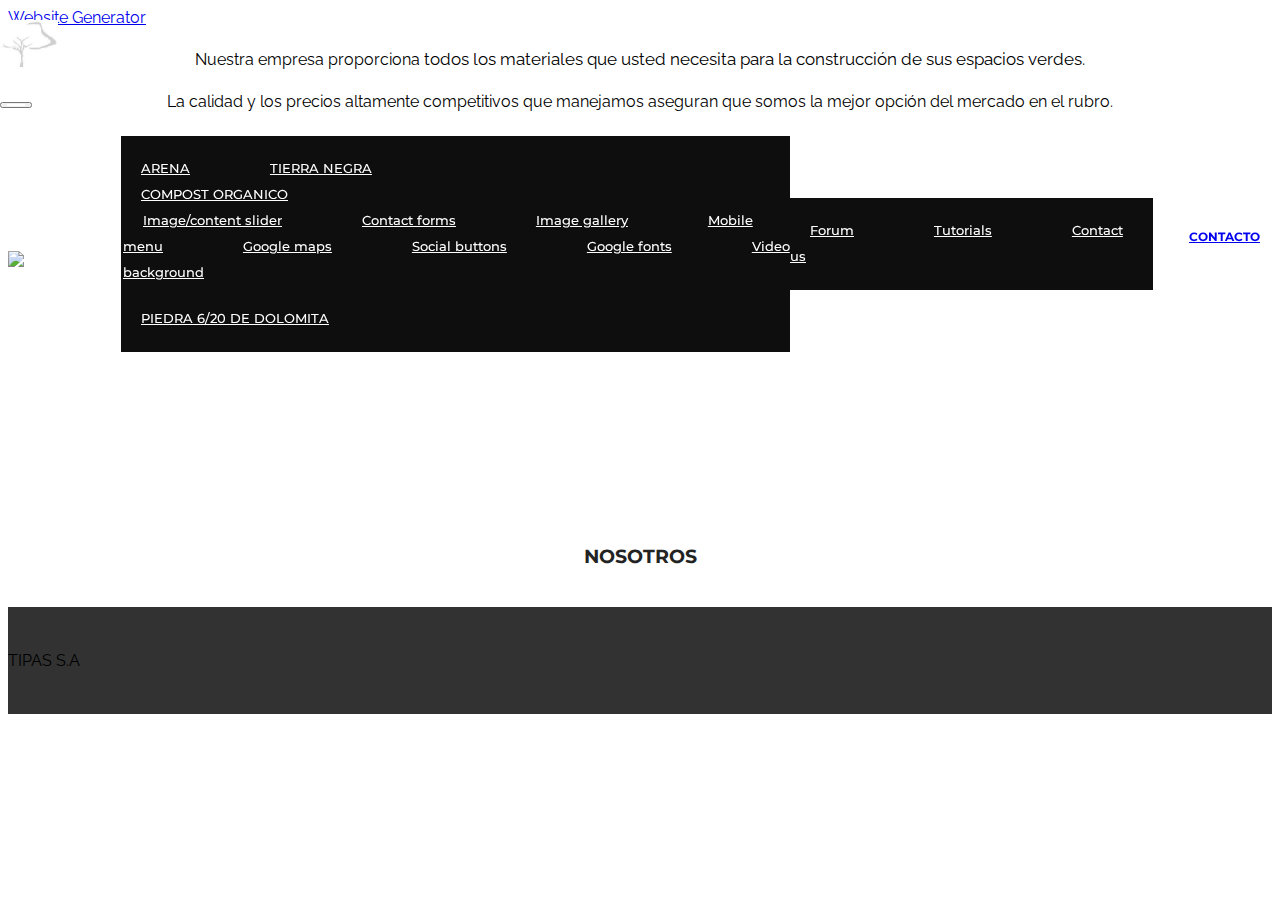
==== commit e80626aa: "create github pages" ====
--- a/page1.html
+++ b/page1.html
@@ -57,7 +57,7 @@
 
 </section>
 
-<section class="engine"><a rel="external" href="https://mobirise.com">https://mobirise.com/</a></section><section class="mbr-section article mbr-section__container mbr-after-navbar" id="content1-5" style="background-color: rgb(255, 255, 255); padding-top: 20px; padding-bottom: 20px;">
+<section class="engine"><a rel="external" href="https://mobirise.com">Website Generator</a></section><section class="mbr-section article mbr-section__container mbr-after-navbar" id="content1-5" style="background-color: rgb(255, 255, 255); padding-top: 20px; padding-bottom: 20px;">
 
     <div class="container">
         <div class="row">
